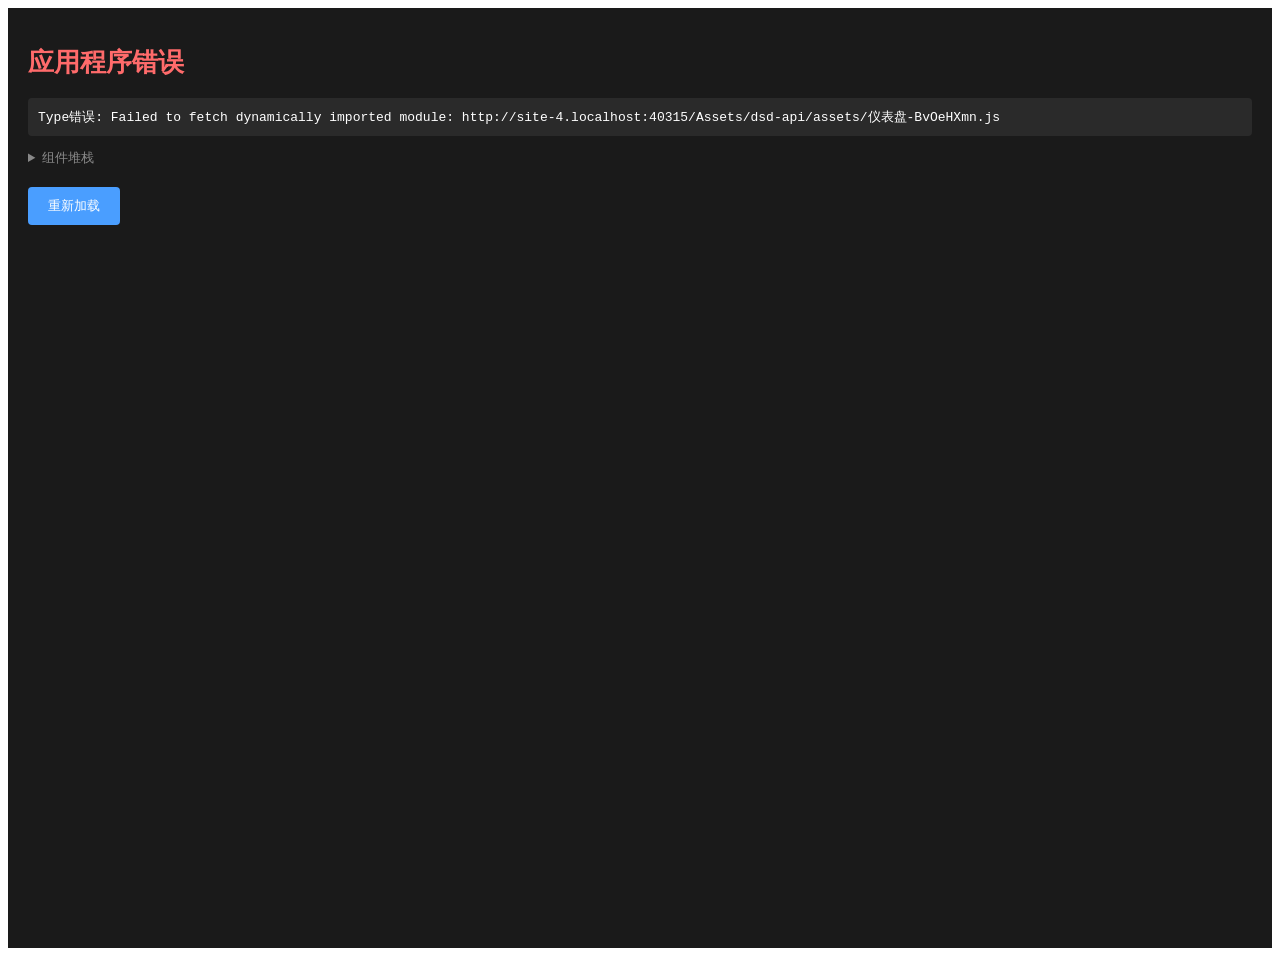
==== Assets/dsd-api/index.html @ 76b335ed "Release v2.4.0: OAuth in-app login and DSD API provider stack. Add embedded OAuth window, provider m" ====
<!DOCTYPE html>
<html lang="zh-CN" data-theme="light" class="ds-console">
  <head>
    <meta charset="UTF-8" />
    <link rel="stylesheet" href="./ds-theme-override.css" />
    <script src="./webview-preload.js"></script>
    <script src="./ds-boot-guard.js"></script>
    <script>
      (function () {
        var h = location.hash || "";
        if (!h || h === "#" || h.indexOf("#/proxy") === 0 || h.indexOf("#/about") === 0) {
          location.replace(location.pathname + location.search + "#/");
        }
      })();
    </script>
    <meta name="viewport" content="width=device-width, initial-scale=1.0" />
    <link rel="icon" type="image/png" href="./assets/icons-DJH5QOMG.png" />
    <title>DeepSeek API</title>
    <script type="module" src="./assets/index-CBGGrI33.js"></script>
    <link rel="stylesheet" href="./assets/index-D7fl0TaT.css">
  </head>
  <body>
    <div id="root"></div>
  <script src="./ds-i18n-zh.js"></script>
  <script src="./ds-ui-trim.js"></script>
  <script src="./ds-api-management.js"></script>
  <script src="./ds-oauth-embedded.js"></script>
  <script src="./ds-ready.js"></script>
  <script src="./ds-rebrand.js"></script>
  <script src="./ds-desktop-stack.js"></script>
  <script src="./ds-settings-loadbalance.js"></script>
  </body>
</html>
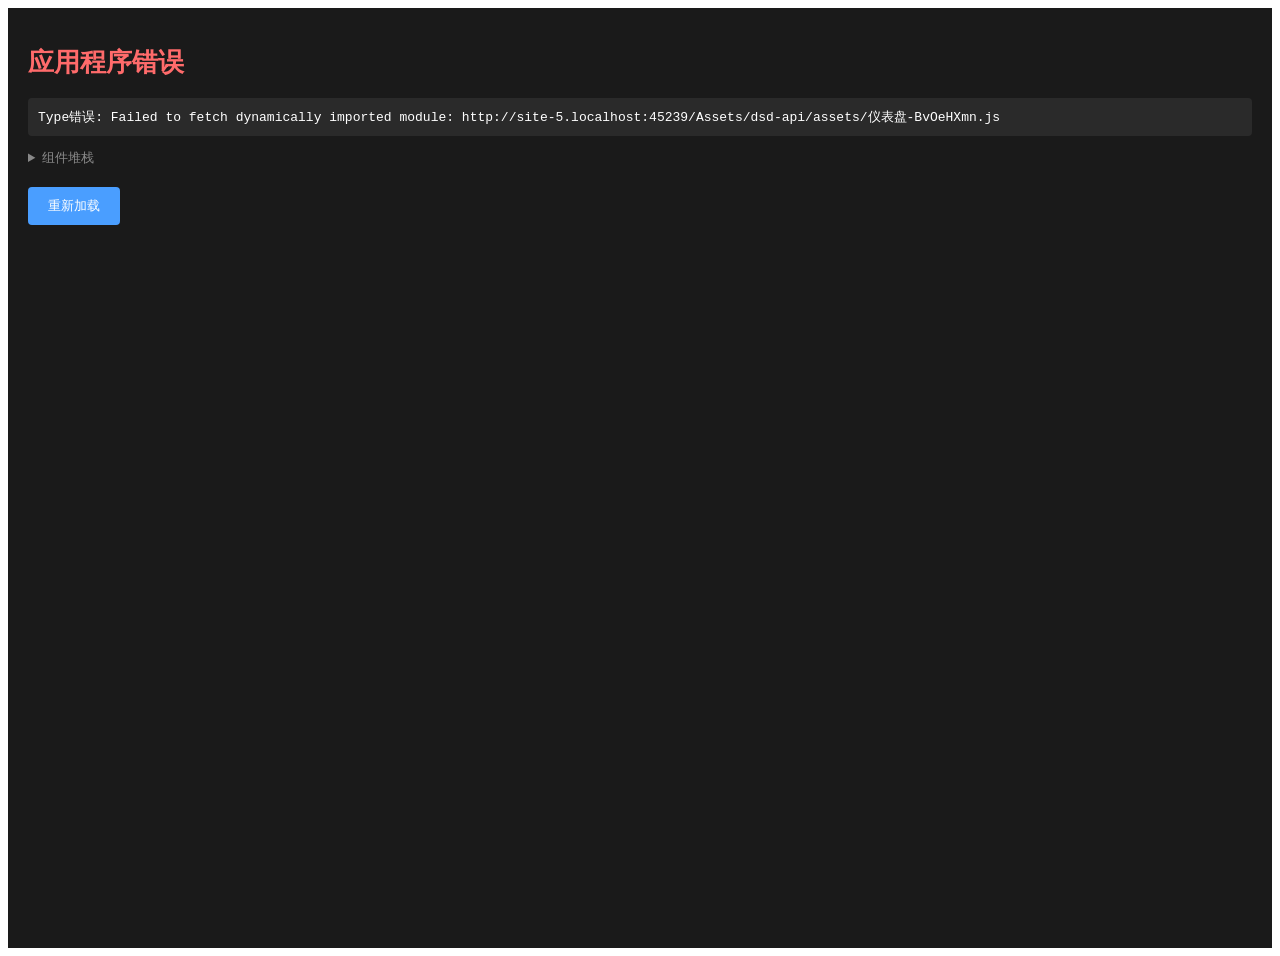
==== commit cb14f39c: "Release v2.5.0: layered architecture, Agent workbench, and Harness hardening. Add Domain/Application" ====
--- a/Assets/dsd-api/index.html
+++ b/Assets/dsd-api/index.html
@@ -29,5 +29,6 @@
   <script src="./ds-rebrand.js"></script>
   <script src="./ds-desktop-stack.js"></script>
   <script src="./ds-settings-loadbalance.js"></script>
+  <script src="./ds-dashboard-live.js"></script>
   </body>
 </html>
